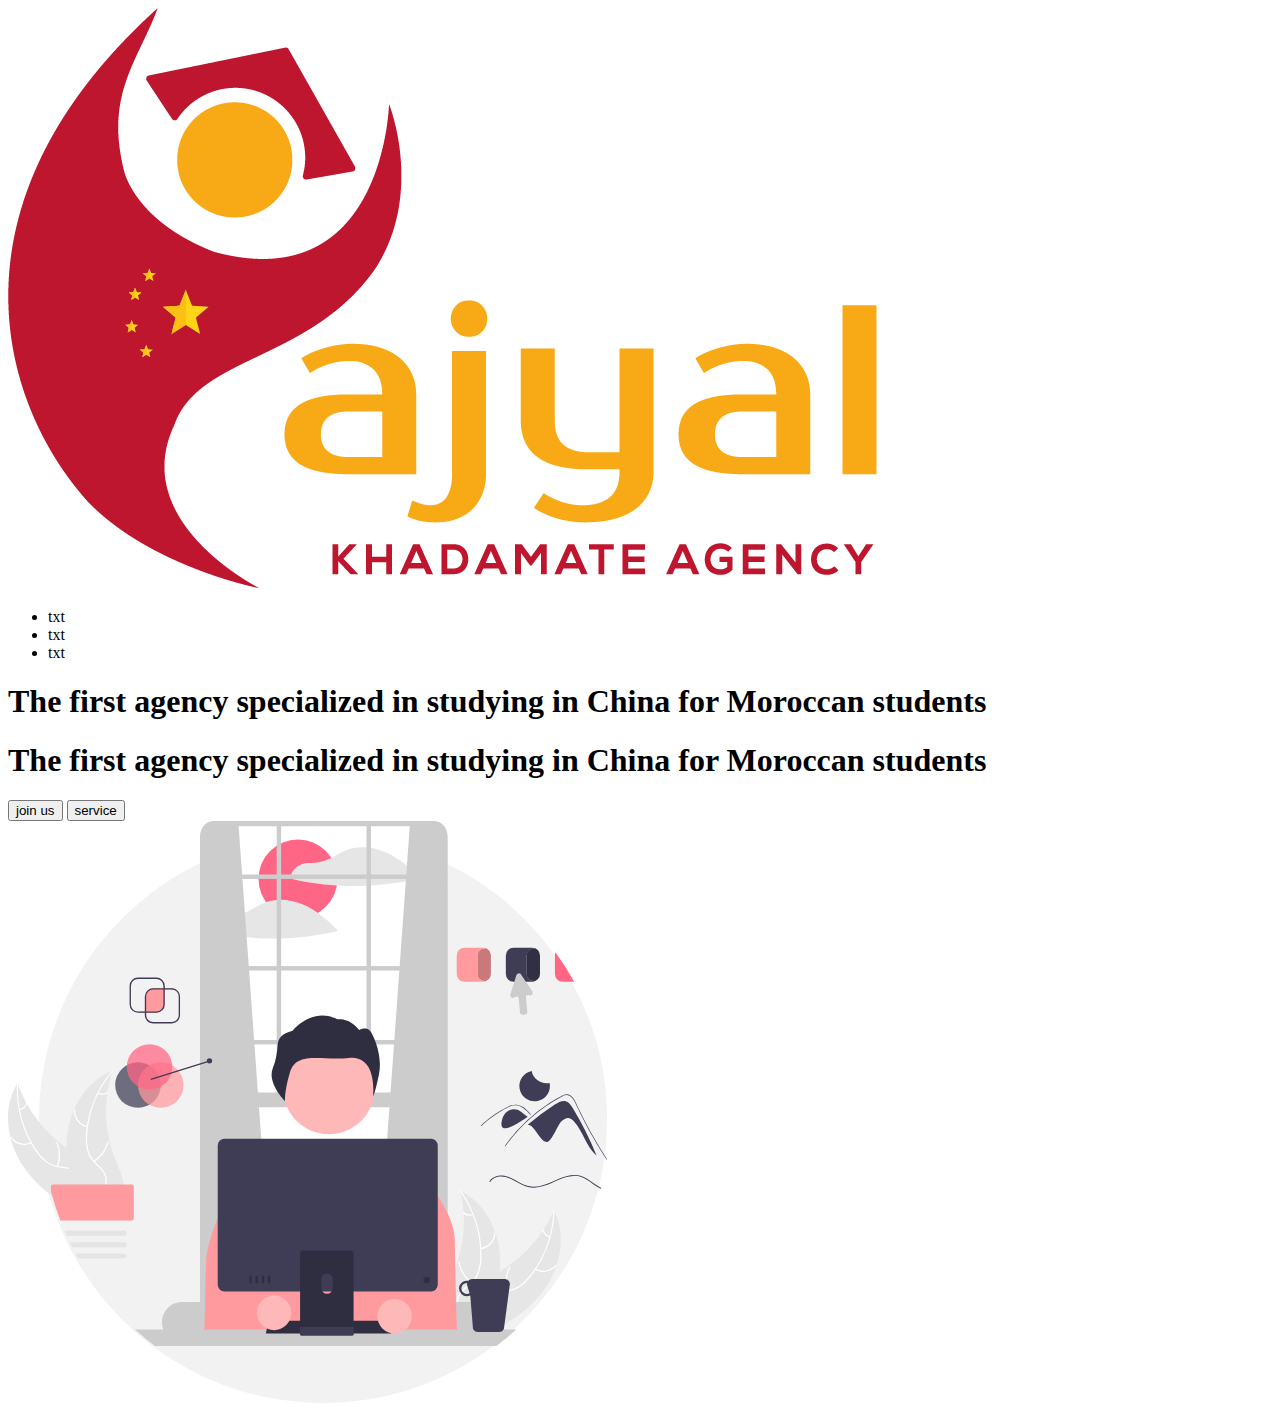
==== home.html @ 2e9aef1c "add style" ====
<!DOCTYPE html>

<html>


<head>

    <title>Home</title>

</head>





<body>


    <nav>
        <img src="image/logo.png" alt="logo">

        <ul>
            <li>txt</li>
            <li>txt</li>
            <li>txt</li>
        </ul>

    </nav>


    <section>

        <div>
        <h1  id="h1" class="h1  header-text" >The first agency specialized 
            in studying in China for 
            Moroccan students</h1>

            <h1 id="h2" class="text"  >The first agency specialized 
                in studying in China for 
                Moroccan students</h1>

        <button>join us</button>
        <button>service</button>
        </div>

        <div>
        <img src="image/undraw_designer_re_5v95 (1).svg" alt="" >
    </div>

    </section>





</body>

</html>
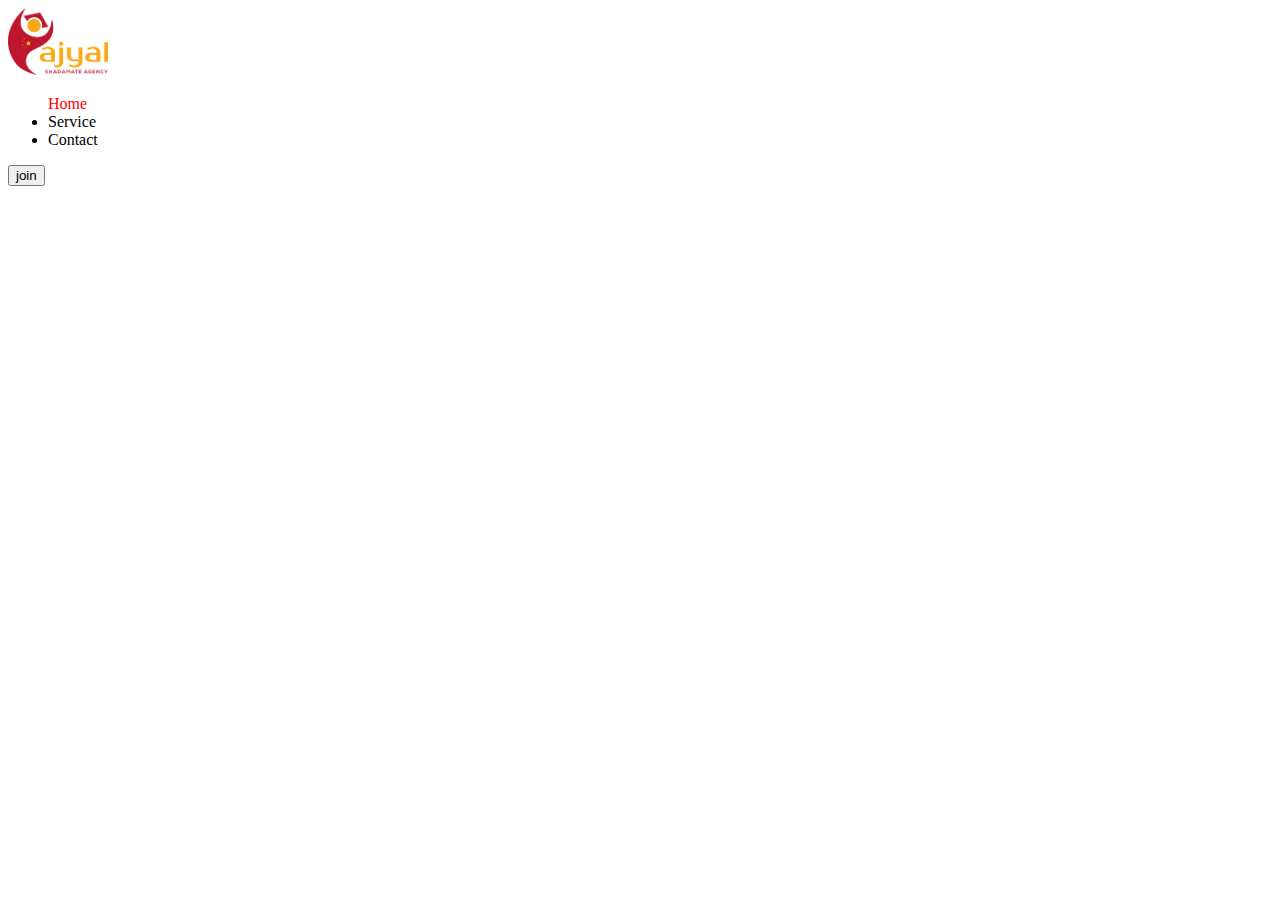
==== commit 64075eca: "create navbar" ====
--- a/home.html
+++ b/home.html
@@ -1,58 +1,50 @@
 <!DOCTYPE html>
-
 <html>
 
-
 <head>
-
-    <title>Home</title>
+<title>my web site</title>
+<meta name="description" content="Free Web tutorials">
+<meta charset="UTF-8">
+<meta name="viewport" content="width=device-width, initial-scale=1.0">
 
 </head>
 
 
+<style>
 
+#homelink {
+
+    color: red;
+
+
+}
+
+
+
+</style>
 
 
 <body>
 
 
     <nav>
-        <img src="image/logo.png" alt="logo">
+
+        <img width="100"  src="image/logo.png" alt="website logo"  >
 
         <ul>
-            <li>txt</li>
-            <li>txt</li>
-            <li>txt</li>
+            <l id="homelink" >Home</l>
+            <li>Service</li>
+            <li>Contact</li>
         </ul>
 
+        <button >join</button>
+
     </nav>
-
-
-    <section>
-
-        <div>
-        <h1  id="h1" class="h1  header-text" >The first agency specialized 
-            in studying in China for 
-            Moroccan students</h1>
-
-            <h1 id="h2" class="text"  >The first agency specialized 
-                in studying in China for 
-                Moroccan students</h1>
-
-        <button>join us</button>
-        <button>service</button>
-        </div>
-
-        <div>
-        <img src="image/undraw_designer_re_5v95 (1).svg" alt="" >
-    </div>
-
-    </section>
-
 
 
 
 
 </body>
 
-</html>+</html>
+
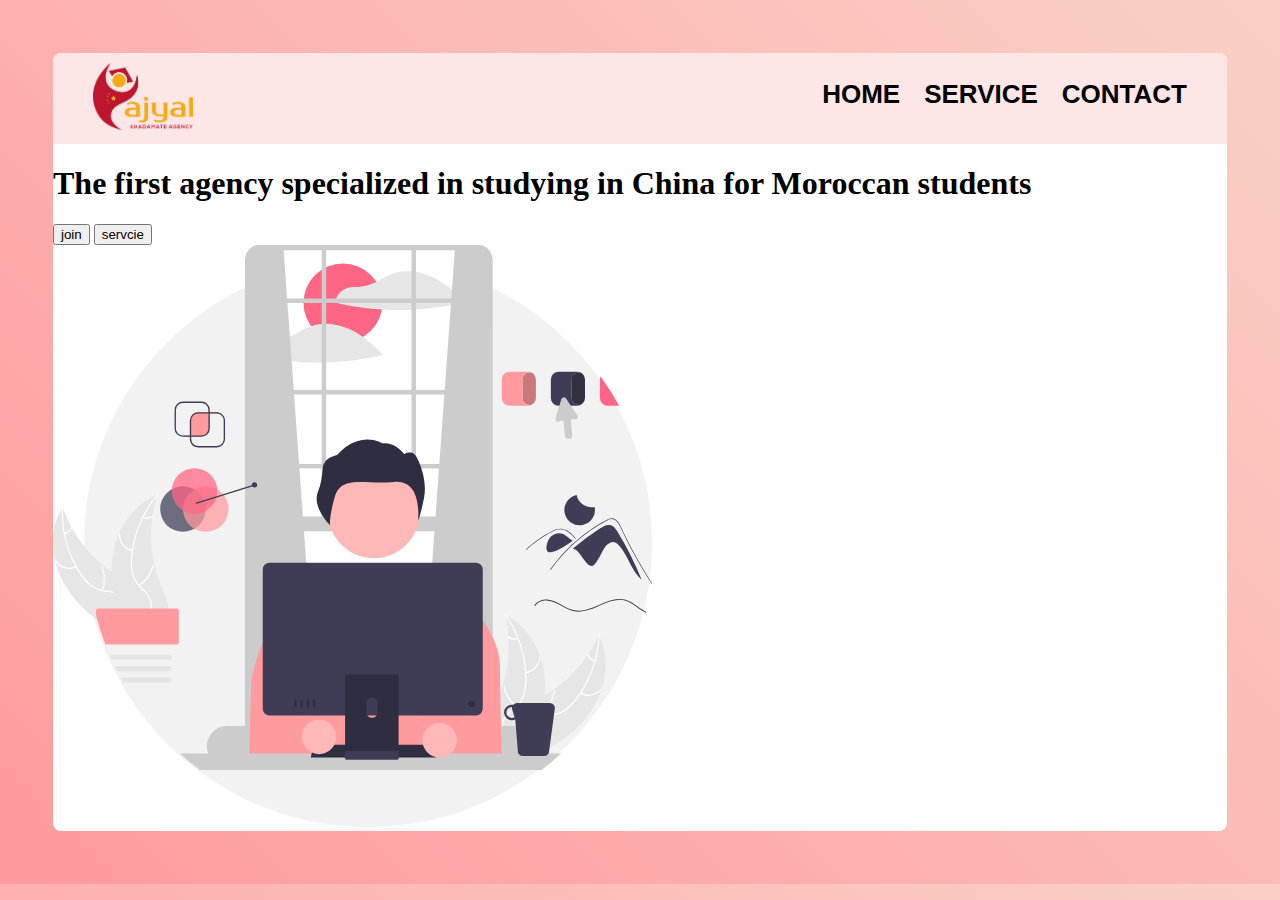
==== commit 1ff1f48f: "style nav" ====
--- a/home.html
+++ b/home.html
@@ -6,43 +6,61 @@
 <meta name="description" content="Free Web tutorials">
 <meta charset="UTF-8">
 <meta name="viewport" content="width=device-width, initial-scale=1.0">
+<link rel="stylesheet" href="css/main.css">
 
 </head>
 
 
-<style>
 
-#homelink {
-
-    color: red;
-
-
-}
-
-
-
-</style>
 
 
 <body>
 
+    <div class="container" >
 
     <nav>
 
         <img width="100"  src="image/logo.png" alt="website logo"  >
 
         <ul>
-            <l id="homelink" >Home</l>
+            <li  >Home</li>
             <li>Service</li>
             <li>Contact</li>
         </ul>
 
-        <button >join</button>
+        
 
     </nav>
 
 
 
+    <main>
+
+
+
+        <section>
+
+        <div>
+            <h1>The first agency specialized 
+                in studying in China for 
+                Moroccan students</h1>
+
+            <button>join</button>
+            <button>servcie</button>
+       
+        </div>
+
+        <img src="image/undraw_designer_re_5v95 (1).svg" alt="">
+
+
+        </section>
+
+
+
+
+    </main>
+
+</div>
 
 </body>
 
--- a/css/main.css
+++ b/css/main.css
@@ -0,0 +1,29 @@
+body{
+
+    background-image: linear-gradient(45deg, #ff9a9e 0%, #fad0c4 99%, #fad0c4 100%);
+    padding: 45px;
+}
+
+.container{
+    background-color: white;
+    border-radius: 8px;
+}
+
+nav{
+    background-color:#FCE6E6 ;
+    border-radius: 8px 8px 0 0;
+    padding: 10px 40px 10px 40px ;
+}
+
+li{
+    display: inline-block;
+    font-size: 26px;
+    margin-left: 20px;
+    font-family: sans-serif;
+    text-transform: uppercase;
+    font-weight: bold;
+}
+
+ul{
+    float: right;
+}